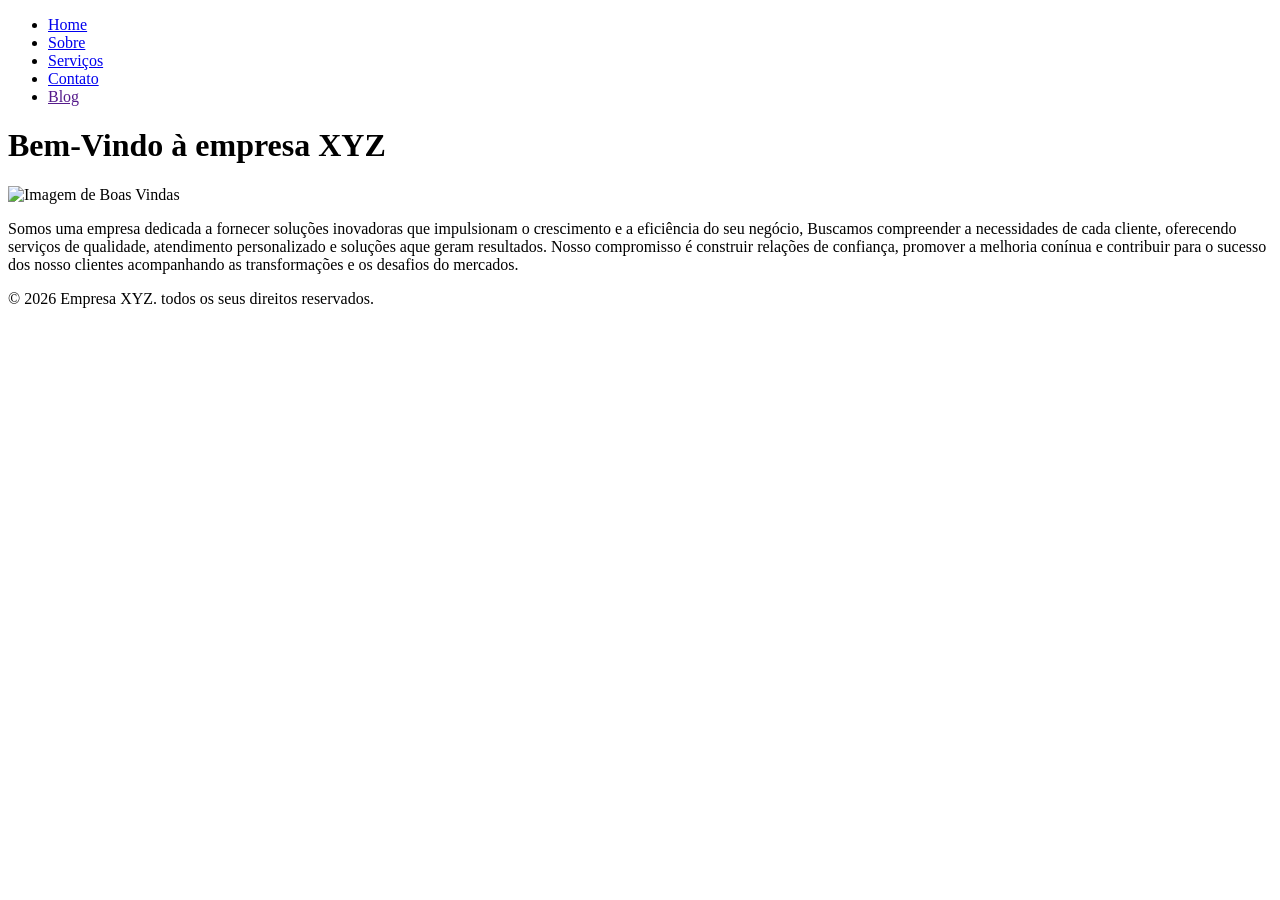
==== 02 - Site_com_varias_paginas/index.html @ 8a8d59ea "feat: Adicionando segunta pasta com site nav com páginas" ====
<!doctype html>
<html lang="pt-br">

<head>
    <meta charset="utf-8">
    <meta name="viewport" content="width=device-width, initial-scale=1.0">
    <title>Introdução a HTML e CSS</title>
    <link rel="stylesheet" href="style.css">
</head>

<body>
     <header>
        <nav>
            <ul>
                <li><a href="index.html">Home</a></li>
                <li><a href="sobre.html">Sobre</a></li>
                <li><a href="servico.html">Serviços</a></li>
                <li><a href="contato.html">Contato</a></li>
                <li><a href="">Blog</a></li>
            </ul>
        </nav>
     </header>

     <main>
        <h1>Bem-Vindo à empresa XYZ</h1>
        <img src="https://via.placeholder.com/600x300" alt="Imagem de Boas Vindas">
        <p>Somos uma empresa dedicada a fornecer soluções inovadoras que impulsionam o crescimento
            e a eficiência do seu negócio, Buscamos compreender a necessidades de cada
            cliente, oferecendo serviços de qualidade, atendimento personalizado e soluções aque geram
            resultados. Nosso compromisso é construir relações de confiança, promover a melhoria conínua e contribuir para o sucesso dos nosso clientes acompanhando
            as transformações e os desafios do mercados.
        </p>
        
     </main>

     <footer>
        <p>&copy; 2026 Empresa XYZ. todos os seus direitos reservados.</p>
     </footer>
</body>
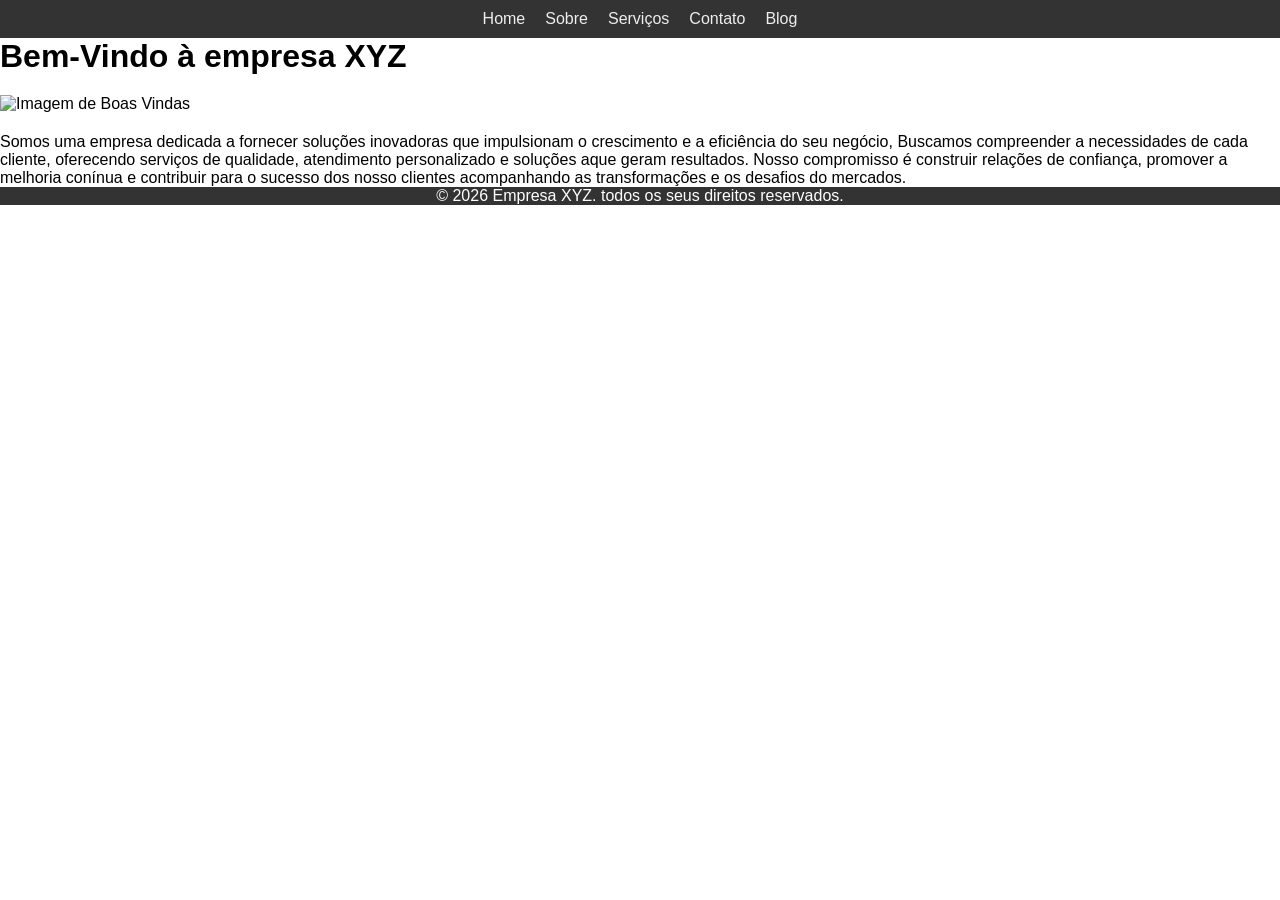
==== commit 430afac9: "fix: Adicionando página blog e contato a estrutura" ====
--- a/02 - Site_com_varias_paginas/index.html
+++ b/02 - Site_com_varias_paginas/index.html
@@ -16,7 +16,7 @@
                 <li><a href="sobre.html">Sobre</a></li>
                 <li><a href="servico.html">Serviços</a></li>
                 <li><a href="contato.html">Contato</a></li>
-                <li><a href="">Blog</a></li>
+                <li><a href="blog.html">Blog</a></li>
             </ul>
         </nav>
      </header>
--- a/02 - Site_com_varias_paginas/style.css
+++ b/02 - Site_com_varias_paginas/style.css
@@ -0,0 +1,67 @@
+* {
+    margin: 0px;
+    padding: 0px;
+    box-sizing: border-box;
+}
+
+body {
+    font-family: Helvetica, Arial, sans-serif;
+}
+
+header{
+    background-color: #333333;
+    color: #eee;
+    padding: 10px 0;
+}
+
+nav ul{
+    list-style: none;
+    display: flex;
+    justify-content: center;
+    gap: 20px;
+}
+
+nav ul li a {
+    color: #eee;
+    text-decoration: none;
+}
+
+nav ul li a:hover {
+    background-color: darkslategray;
+    color: beige;
+    padding: 5px;
+    border-radius: 10px;
+}
+
+img {
+    max-width: 100%;
+    height: auto;
+    margin: 20px 0;
+}
+
+footer {
+    background-color: #333333;
+    color: #fff;
+    text-align: center;
+    padding: fixed;
+    width: 100%;
+    bottom: 0;
+}
+
+form {
+    display: flex;
+    flex-direction: column;
+    max-width: 400px;
+    margin: 0 auto;
+}
+
+label {
+    margin-top: 10px;
+}
+
+input, textarea {
+    padding: 10px;
+    margin-top: 5px;
+}
+
+
